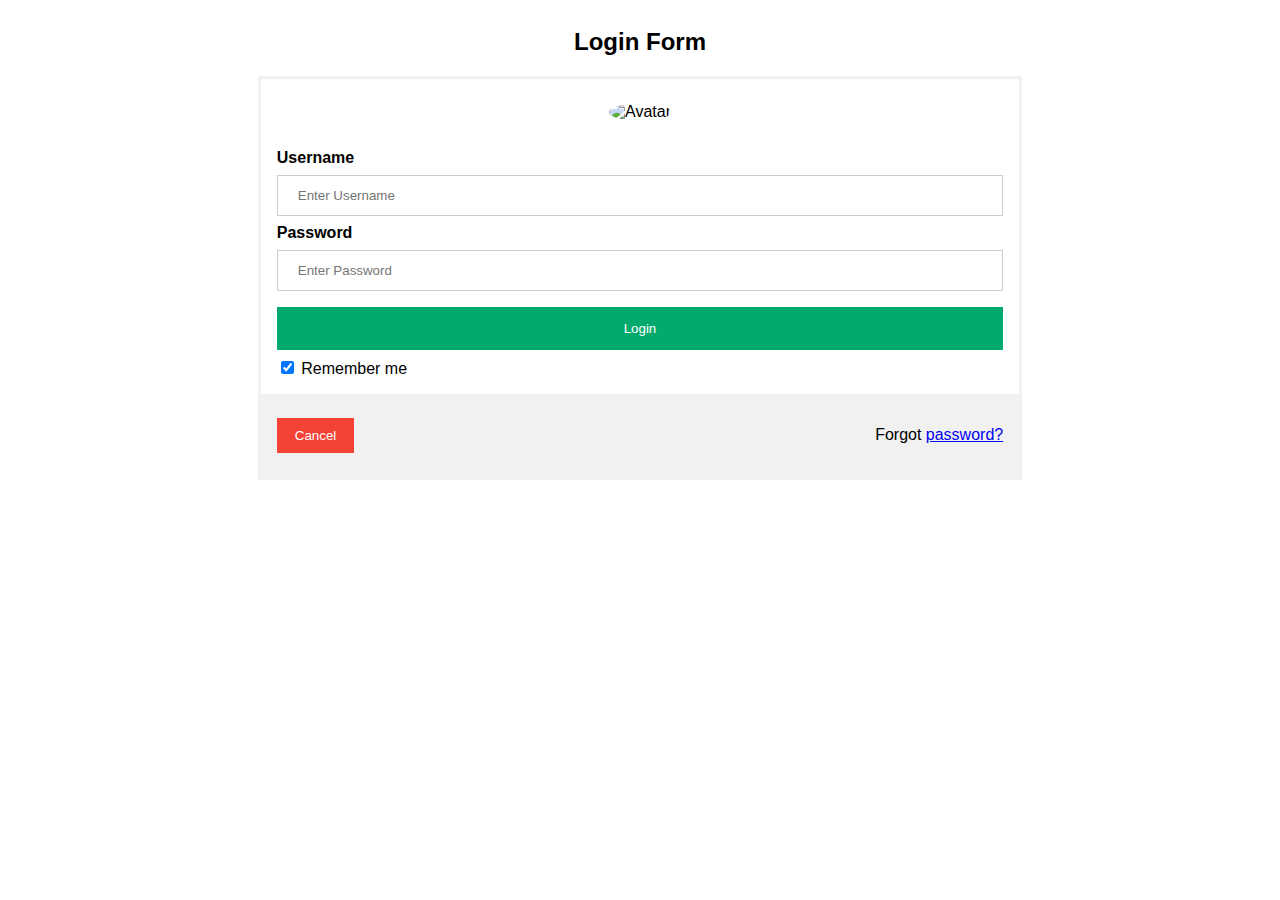
==== css_task_6.html @ 9b0a8426 "Add files via upload" ====
<!DOCTYPE html>
<html lang="en">
<head>
  <meta charset="UTF-8">
  <meta name="viewport" content="width=device-width, initial-scale=1.0">
  <title>Document</title>
  <link href = "style_task_6.css" rel = "stylesheet" type = "text/css">
</head>
<body>
  <h2>Login Form</h2>

<form class="c2">
  <div class="imgcontainer">
    <img src="img.png" alt="Avatar" class="avatar">
  </div>

  <div class="container">
    <label for="uname"><b>Username</b></label>
    <input type="text" placeholder="Enter Username" name="uname" required>

    <label for="psw"><b>Password</b></label>
    <input type="password" placeholder="Enter Password" name="psw" required>
        
    <button type="submit">Login</button>
    <label>
      <input type="checkbox" checked="checked" name="remember"> Remember me
    </label>
  </div>

  <div class="container" style="background-color:#f1f1f1">
    <button type="button" class="cancelbtn">Cancel</button>
    <span class="psw">Forgot <a href="#">password?</a></span>
  </div>
</form>
</body>
</html>
---- style_task_6.css ----
body 
  {
    font-family: Arial, Helvetica, sans-serif;
    display: flex;
    justify-content: center;
    align-items: center;
    flex-direction: column;}
  form 
  {
    border: 3px solid #f1f1f1;
    width: 60%;
  }

  input[type=text], input[type=password] {
    width: 100%;
    padding: 12px 20px;
    margin: 8px 0;
    display: inline-block;
    border: 1px solid #ccc;
    box-sizing: border-box;
  }

  button {
    background-color: #04AA6D;
    color: white;
    padding: 14px 20px;
    margin: 8px 0;
    border: none;
    cursor: pointer;
    width: 100%;
  }

  button:hover {
    opacity: 0.8;
  }

  .cancelbtn {
    width: auto;
    padding: 10px 18px;
    background-color: #f44336;
  }

  .imgcontainer {
    text-align: center;
    margin: 24px 0 12px 0;
  }

  img.avatar {
    width: 20%;
    border-radius: 50%;
  }

  .container {
    padding: 16px;
  }

  span.psw {
    float: right;
    padding-top: 16px;
  }
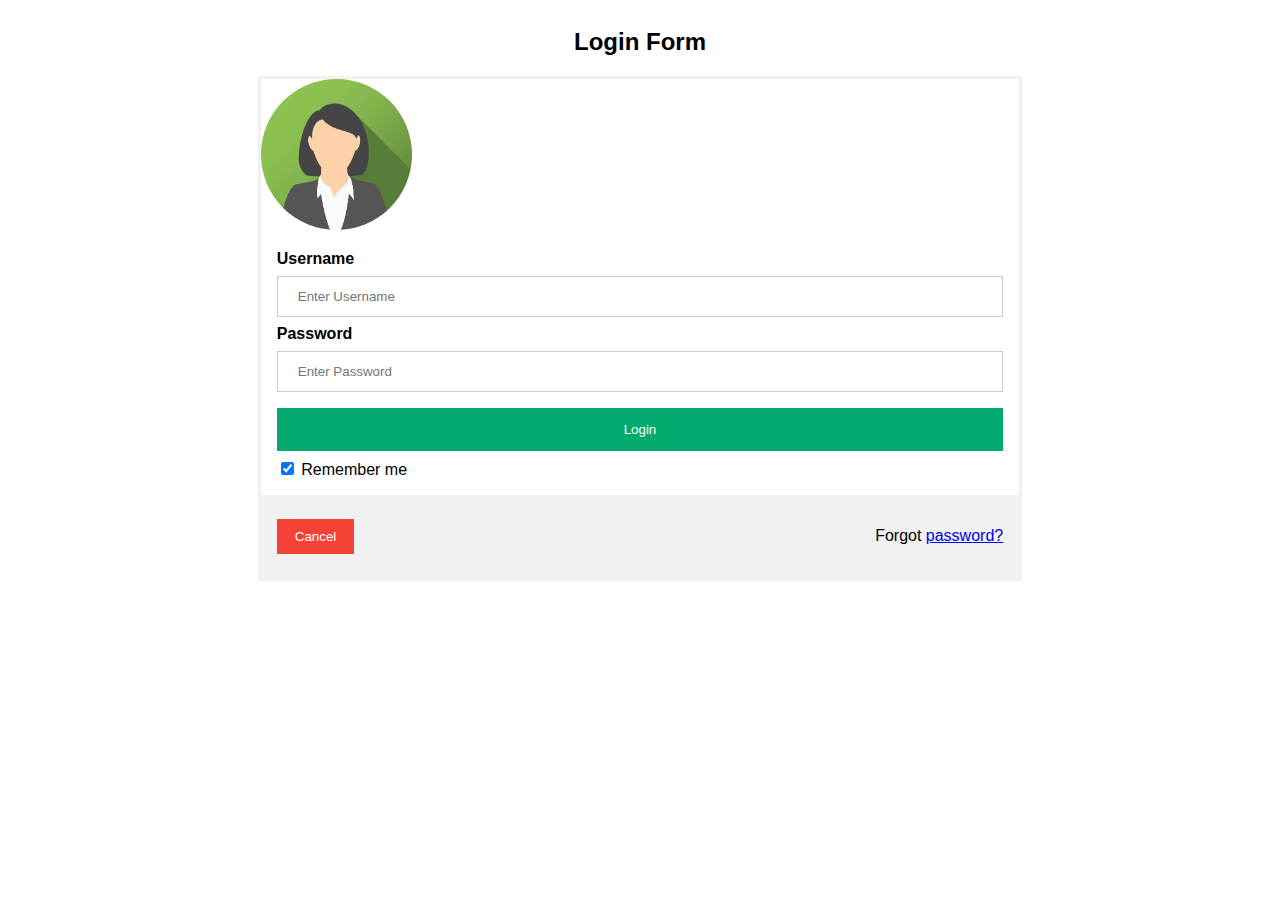
==== commit 5ba18d79: "Add files via upload" ====
--- a/css_task_6.html
+++ b/css_task_6.html
@@ -10,8 +10,8 @@
   <h2>Login Form</h2>
 
 <form class="c2">
-  <div class="imgcontainer">
-    <img src="img.png" alt="Avatar" class="avatar">
+  <div class="imagcontainer">
+    <img src="image.png" alt="Avatar" class="avatar">
   </div>
 
   <div class="container">
